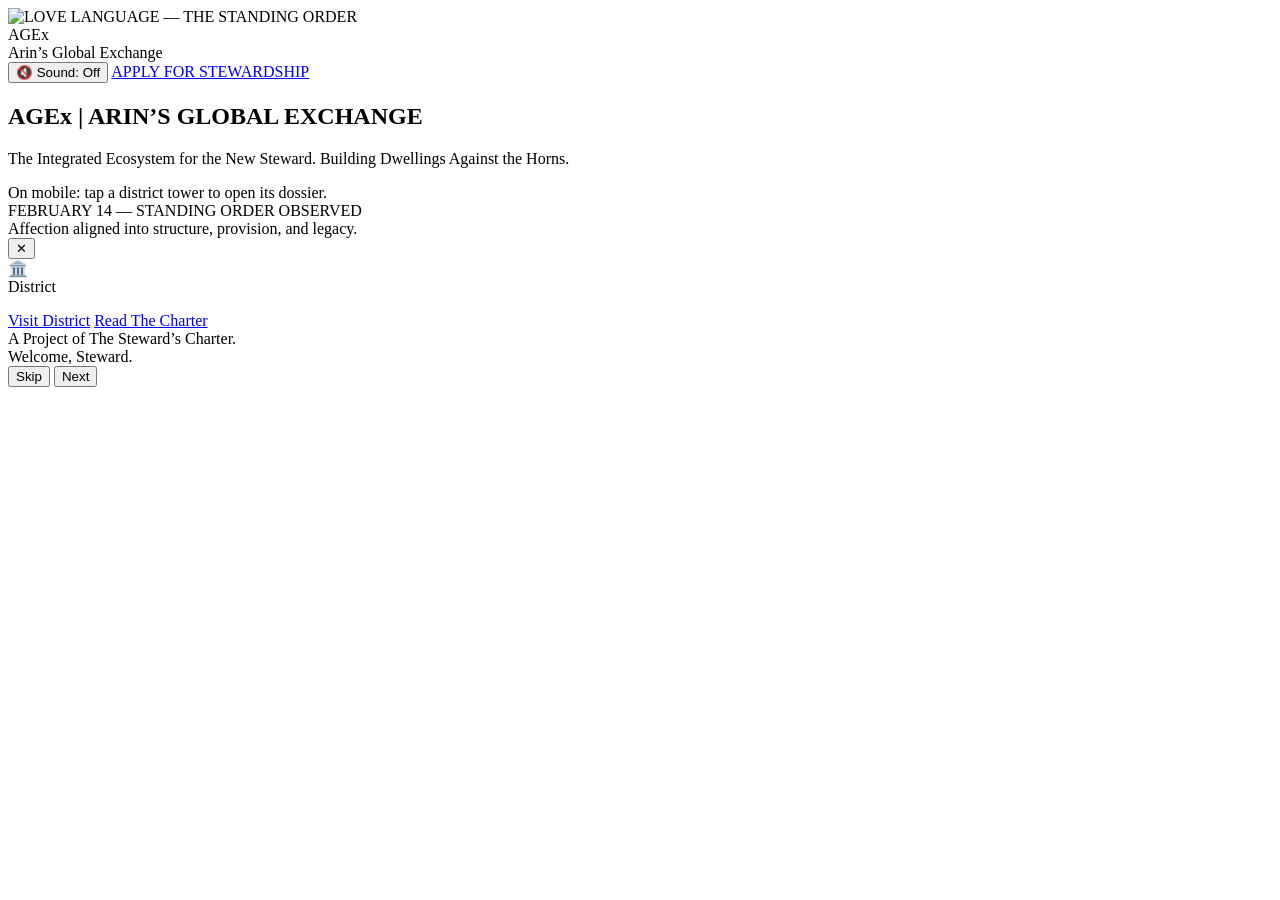
==== index.html @ 3ebbf462 "Create index.html" ====
<!doctype html>
<html lang="en">
<head>
  <meta charset="utf-8" />
  <meta name="viewport" content="width=device-width,initial-scale=1" />
  <title>AGEx | Arin’s Global Exchange — City Map</title>
  <meta name="description" content="AGEx City Map — The Integrated Ecosystem for the New Steward. Building Dwellings Against the Horns." />
  <link rel="stylesheet" href="styles.css" />

  <!-- Schema.org: Organization + Departments -->
  <script type="application/ld+json" id="orgSchema"></script>
</head>
<body>
  <div class="bg"></div>

  <header class="topbar">
    <div class="brand">
      <img class="brandLogo" src="assets/logo.png" alt="LOVE LANGUAGE — THE STANDING ORDER" />
      <div class="brandText">
        <div class="brandKicker">AGEx</div>
        <div class="brandSub">Arin’s Global Exchange</div>
      </div>
    </div>

    <div class="topbarRight">
      <button id="soundBtn" class="ghost" type="button" aria-pressed="false" title="Toggle sound">
        🔇 Sound: Off
      </button>
      <a id="applyBtn" class="apply" href="#" target="_blank" rel="noopener">APPLY FOR STEWARDSHIP</a>
    </div>
  </header>

  <main class="plaza">
    <section class="hero">
      <h1>AGEx | ARIN’S GLOBAL EXCHANGE</h1>
      <p class="mantra">The Integrated Ecosystem for the New Steward. Building Dwellings Against the Horns.</p>
    </section>

    <section class="mapWrap" aria-label="AGEx City Map">
      <div class="map">
        <!-- Map “nodes” injected by JS -->
      </div>

      <div class="mobileHint">
        On mobile: tap a district tower to open its dossier.
      </div>
    </section>

    <footer class="footer">
      <div class="sealRow">
        <img class="seal" src="assets/seal.png" alt="February 14 — Standing Order Observed" onerror="this.style.display='none'"/>
        <div class="sealText">
          <div class="sealTitle">FEBRUARY 14 — STANDING ORDER OBSERVED</div>
          <div class="sealSub">Affection aligned into structure, provision, and legacy.</div>
        </div>
      </div>
    </footer>
  </main>

  <!-- District Overlay -->
  <section id="overlay" class="overlay" aria-hidden="true">
    <div class="overlayCard" role="dialog" aria-modal="true" aria-labelledby="ovTitle">
      <button id="ovClose" class="ovClose" type="button" aria-label="Close">✕</button>

      <div class="ovHeader">
        <div class="ovIcon" id="ovIcon">🏛️</div>
        <div>
          <div class="ovTitle" id="ovTitle">District</div>
          <div class="ovPurpose" id="ovPurpose"></div>
        </div>
      </div>

      <blockquote class="ovQuote" id="ovQuote"></blockquote>

      <div class="ovActions">
        <a id="ovVisit" class="btn" href="#" target="_blank" rel="noopener">Visit District</a>
        <a id="ovCharter" class="btn secondary" href="#" target="_blank" rel="noopener">Read The Charter</a>
      </div>

      <div class="ovFoot">
        <span class="muted">A Project of The Steward’s Charter.</span>
      </div>
    </div>
  </section>

  <!-- Walkthrough -->
  <section id="tour" class="tour" aria-hidden="true">
    <div class="tourCard">
      <div class="tourTitle" id="tourTitle">Welcome, Steward.</div>
      <div class="tourBody" id="tourBody"></div>
      <div class="tourActions">
        <button id="tourSkip" class="ghost" type="button">Skip</button>
        <button id="tourNext" class="btn" type="button">Next</button>
      </div>
    </div>
  </section>

  <audio id="chime" preload="auto" src="assets/chime.mp3"></audio>

  <script src="config.js"></script>
  <script src="app.js"></script>
</body>
</html>
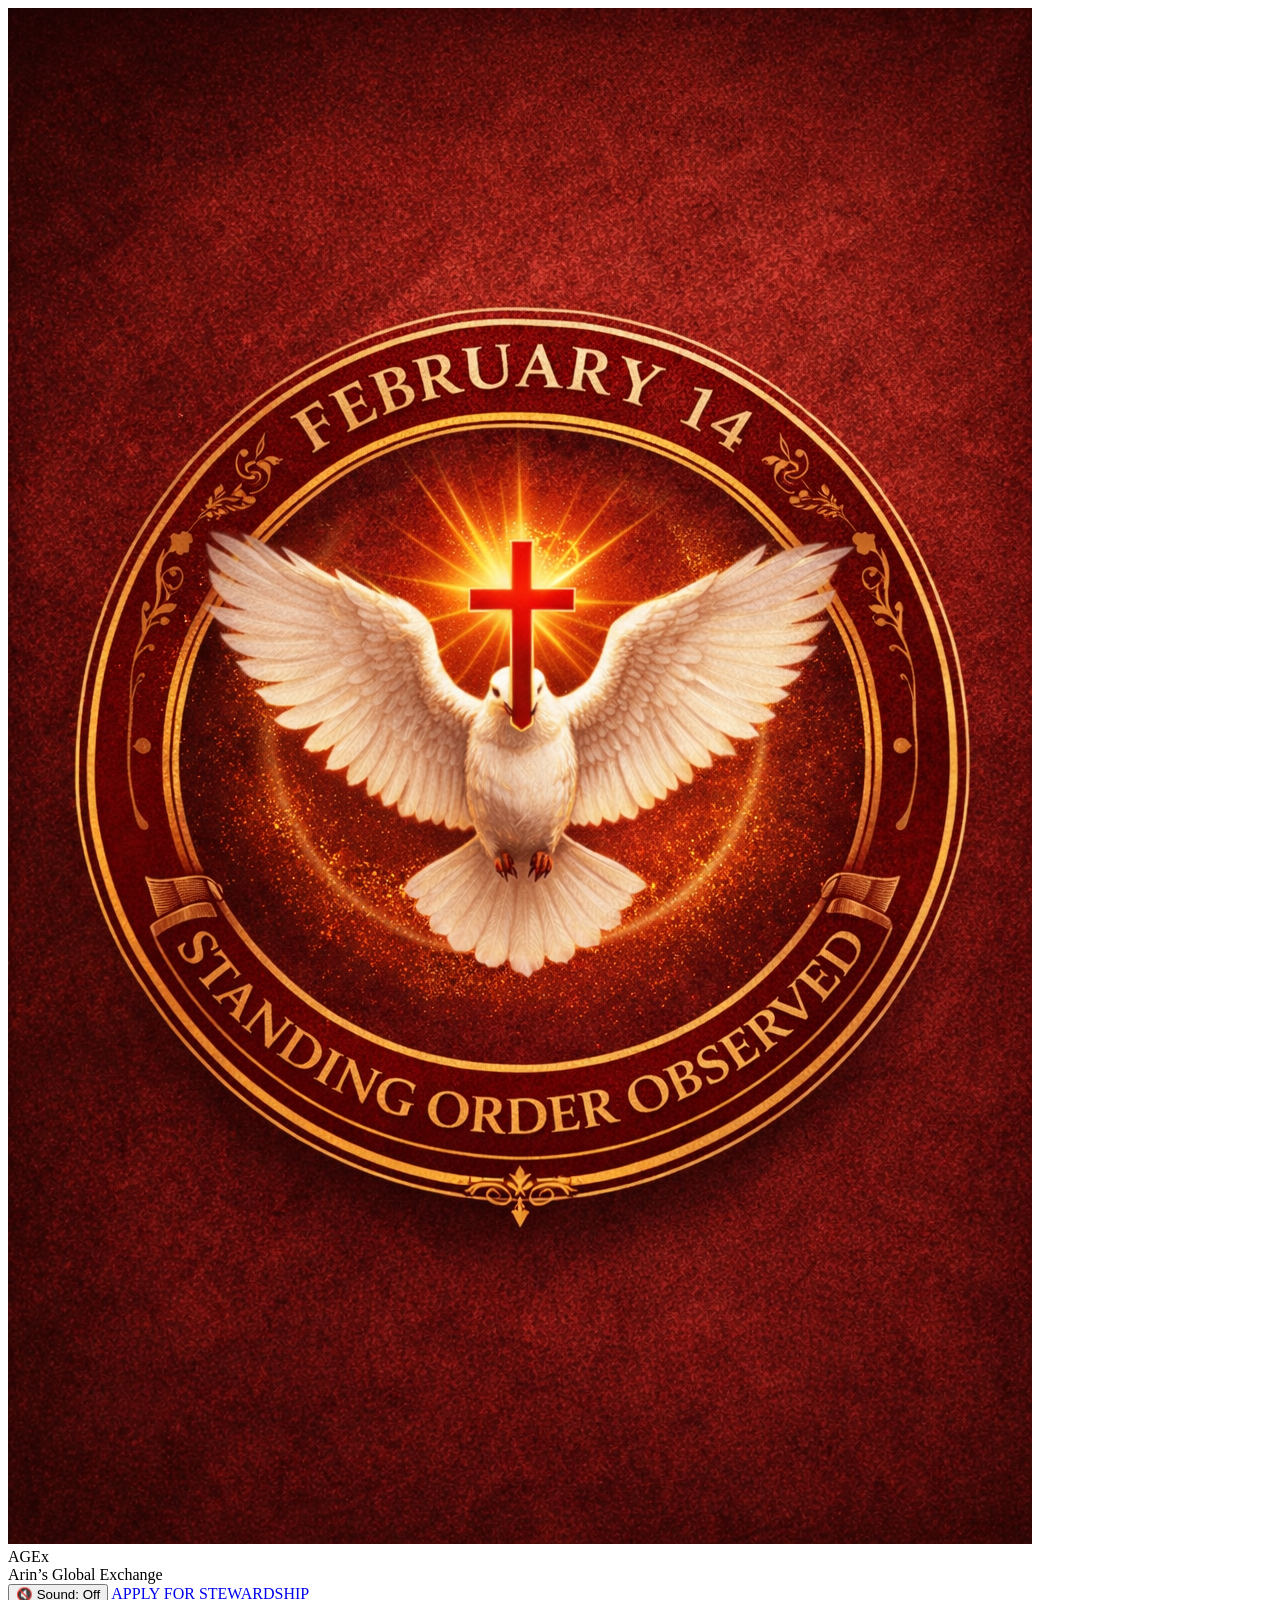
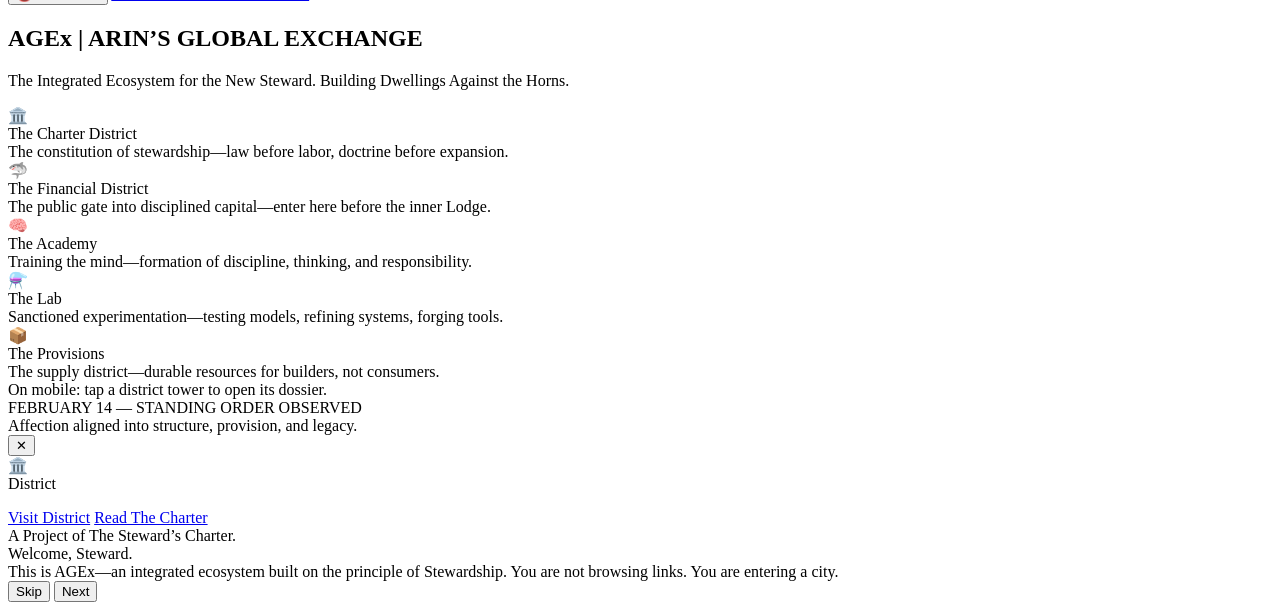
==== commit 9d6d2f89: "Update index.html" ====
--- a/index.html
+++ b/index.html
@@ -15,7 +15,7 @@
 
   <header class="topbar">
     <div class="brand">
-      <img class="brandLogo" src="assets/logo.png" alt="LOVE LANGUAGE — THE STANDING ORDER" />
+      <img class="brandLogo" src="ff4b3098-0408-49cf-9776-6b224dc4abf6.png" alt="LOVE LANGUAGE — THE STANDING ORDER" />
       <div class="brandText">
         <div class="brandKicker">AGEx</div>
         <div class="brandSub">Arin’s Global Exchange</div>
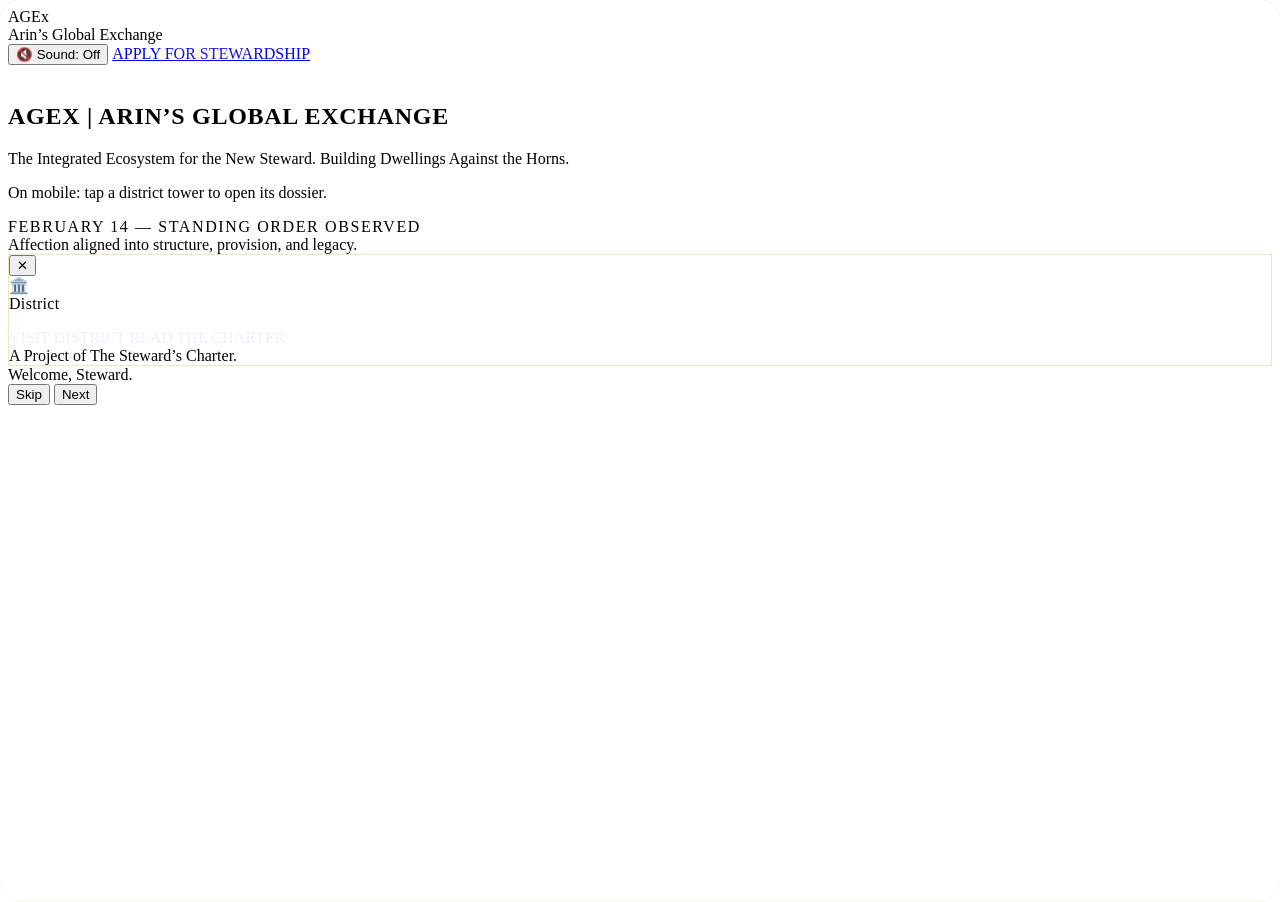
==== commit 2491a588: "Update index.html" ====
--- a/index.html
+++ b/index.html
@@ -2,20 +2,41 @@
 <html lang="en">
 <head>
   <meta charset="utf-8" />
-  <meta name="viewport" content="width=device-width,initial-scale=1" />
+  <meta name="viewport" content="width=device-width,initial-scale=1,viewport-fit=cover" />
   <title>AGEx | Arin’s Global Exchange — City Map</title>
+
   <meta name="description" content="AGEx City Map — The Integrated Ecosystem for the New Steward. Building Dwellings Against the Horns." />
-  <link rel="stylesheet" href="styles.css" />
+  <meta name="theme-color" content="#050b16" />
+
+  <!-- Social preview (optional but powerful) -->
+  <meta property="og:title" content="AGEx | Arin’s Global Exchange" />
+  <meta property="og:description" content="The Integrated Ecosystem for the New Steward. Building Dwellings Against the Horns." />
+  <meta property="og:type" content="website" />
+  <!-- If you add an image later, uncomment and point to your file -->
+  <!-- <meta property="og:image" content="assets/og-cover.png" /> -->
+
+  <link rel="stylesheet" href="./styles.css" />
 
   <!-- Schema.org: Organization + Departments -->
   <script type="application/ld+json" id="orgSchema"></script>
 </head>
+
 <body>
-  <div class="bg"></div>
+  <!-- Background layer -->
+  <div class="bg" aria-hidden="true"></div>
 
-  <header class="topbar">
-    <div class="brand">
-      <img class="brandLogo" src="ff4b3098-0408-49cf-9776-6b224dc4abf6.png" alt="LOVE LANGUAGE — THE STANDING ORDER" />
+  <!-- PERSISTENT TOPBAR -->
+  <header class="topbar" role="banner">
+    <div class="brand" aria-label="AGEx brand">
+      <!-- Use ONE consistent logo path. Put logo inside /assets/ -->
+      <img
+        class="brandLogo"
+        src="./assets/logo.png"
+        alt="LOVE LANGUAGE — THE STANDING ORDER"
+        loading="eager"
+        decoding="async"
+        onerror="this.style.display='none'"
+      />
       <div class="brandText">
         <div class="brandKicker">AGEx</div>
         <div class="brandSub">Arin’s Global Exchange</div>
@@ -26,29 +47,39 @@
       <button id="soundBtn" class="ghost" type="button" aria-pressed="false" title="Toggle sound">
         🔇 Sound: Off
       </button>
-      <a id="applyBtn" class="apply" href="#" target="_blank" rel="noopener">APPLY FOR STEWARDSHIP</a>
+      <a id="applyBtn" class="apply" href="#" target="_blank" rel="noopener">
+        APPLY FOR STEWARDSHIP
+      </a>
     </div>
   </header>
 
-  <main class="plaza">
-    <section class="hero">
+  <!-- GRAND PLAZA -->
+  <main class="plaza" role="main">
+    <section class="hero" aria-label="Grand Plaza introduction">
       <h1>AGEx | ARIN’S GLOBAL EXCHANGE</h1>
-      <p class="mantra">The Integrated Ecosystem for the New Steward. Building Dwellings Against the Horns.</p>
+      <p class="mantra">
+        The Integrated Ecosystem for the New Steward. Building Dwellings Against the Horns.
+      </p>
     </section>
 
+    <!-- CITY MAP -->
     <section class="mapWrap" aria-label="AGEx City Map">
-      <div class="map">
-        <!-- Map “nodes” injected by JS -->
+      <div class="map" id="cityMap" role="application" aria-label="Interactive district map">
+        <!-- nodes injected by app.js -->
+        <!-- plaza beacon injected by app.js (Phase 2.5) -->
       </div>
 
-      <div class="mobileHint">
+      <p class="mobileHint">
         On mobile: tap a district tower to open its dossier.
-      </div>
+      </p>
     </section>
 
-    <footer class="footer">
+    <!-- SEAL (Optional) -->
+    <footer class="footer" role="contentinfo">
       <div class="sealRow">
-        <img class="seal" src="assets/seal.png" alt="February 14 — Standing Order Observed" onerror="this.style.display='none'"/>
+        <img class="seal" src="./assets/seal.png" alt="February 14 — Standing Order Observed"
+             loading="lazy" decoding="async"
+             onerror="this.style.display='none'"/>
         <div class="sealText">
           <div class="sealTitle">FEBRUARY 14 — STANDING ORDER OBSERVED</div>
           <div class="sealSub">Affection aligned into structure, provision, and legacy.</div>
@@ -57,13 +88,13 @@
     </footer>
   </main>
 
-  <!-- District Overlay -->
+  <!-- DISTRICT OVERLAY (Modal) -->
   <section id="overlay" class="overlay" aria-hidden="true">
     <div class="overlayCard" role="dialog" aria-modal="true" aria-labelledby="ovTitle">
-      <button id="ovClose" class="ovClose" type="button" aria-label="Close">✕</button>
+      <button id="ovClose" class="ovClose" type="button" aria-label="Close district overlay">✕</button>
 
       <div class="ovHeader">
-        <div class="ovIcon" id="ovIcon">🏛️</div>
+        <div class="ovIcon" id="ovIcon" aria-hidden="true">🏛️</div>
         <div>
           <div class="ovTitle" id="ovTitle">District</div>
           <div class="ovPurpose" id="ovPurpose"></div>
@@ -73,8 +104,8 @@
       <blockquote class="ovQuote" id="ovQuote"></blockquote>
 
       <div class="ovActions">
-        <a id="ovVisit" class="btn" href="#" target="_blank" rel="noopener">Visit District</a>
-        <a id="ovCharter" class="btn secondary" href="#" target="_blank" rel="noopener">Read The Charter</a>
+        <a id="ovVisit" class="btn" href="#" target="_blank" rel="noopener">VISIT DISTRICT</a>
+        <a id="ovCharter" class="btn secondary" href="#" target="_blank" rel="noopener">READ THE CHARTER</a>
       </div>
 
       <div class="ovFoot">
@@ -83,9 +114,9 @@
     </div>
   </section>
 
-  <!-- Walkthrough -->
+  <!-- GUIDED WALKTHROUGH -->
   <section id="tour" class="tour" aria-hidden="true">
-    <div class="tourCard">
+    <div class="tourCard" role="dialog" aria-modal="true" aria-labelledby="tourTitle">
       <div class="tourTitle" id="tourTitle">Welcome, Steward.</div>
       <div class="tourBody" id="tourBody"></div>
       <div class="tourActions">
@@ -95,9 +126,12 @@
     </div>
   </section>
 
-  <audio id="chime" preload="auto" src="assets/chime.mp3"></audio>
+  <!-- Sound (optional). If no file exists, it will fail silently -->
+  <audio id="chime" preload="auto" src="./assets/chime.mp3"></audio>
 
-  <script src="config.js"></script>
-  <script src="app.js"></script>
+  <!-- Scripts -->
+  <script src="./config.js"></script>
+  <script src="./app.js"></script>
 </body>
 </html>
+
--- a/styles.css
+++ b/styles.css
@@ -0,0 +1,302 @@
+/* ===========================
+   AGEx POLISH PATCH (ADD-ON)
+   Paste this at the bottom of styles.css
+=========================== */
+
+/* Smoother text + layout stability */
+body{
+  -webkit-font-smoothing: antialiased;
+  -moz-osx-font-smoothing: grayscale;
+  text-rendering: optimizeLegibility;
+}
+
+.hero{
+  padding-top: 18px;
+}
+
+h1{
+  letter-spacing: .03em;
+  text-transform: uppercase;
+}
+
+/* Topbar: cleaner + compact on mobile */
+@media (max-width: 760px){
+  .topbar{
+    position: sticky;
+    top: 0;
+    padding: 10px 12px;
+    gap: 10px;
+    flex-wrap: wrap;
+  }
+
+  .brandLogo{
+    width: 38px;
+    height: 38px;
+    border-radius: 12px;
+  }
+
+  .brandKicker{
+    font-size: .95rem;
+  }
+
+  .brandSub{
+    font-size: .88rem;
+  }
+
+  .topbarRight{
+    width: 100%;
+    display: flex;
+    justify-content: space-between;
+    gap: 8px;
+  }
+
+  #soundBtn{
+    flex: 0 0 auto;
+    padding: 10px 10px;
+    border-radius: 14px;
+  }
+
+  .apply{
+    flex: 1;
+    text-align: center;
+    white-space: nowrap;
+    padding: 12px 10px;
+    border-radius: 14px;
+    font-weight: 900;
+    letter-spacing: .04em;
+  }
+}
+
+/* Map: more “city model” vibe */
+.map{
+  background:
+    radial-gradient(900px 420px at 50% 35%, rgba(212,175,55,.10), transparent 62%),
+    linear-gradient(180deg, rgba(255,255,255,.07), rgba(255,255,255,.02));
+}
+
+.map:after{
+  content:"";
+  position:absolute;
+  inset:-2px;
+  border-radius: 26px;
+  border:1px solid rgba(212,175,55,.12);
+  pointer-events:none;
+}
+
+/* Nodes: stronger card style + clearer hierarchy */
+.node{
+  backdrop-filter: blur(10px);
+}
+
+.nodeName{
+  font-size: 1.02rem;
+  font-weight: 950;
+}
+
+.nodeOne{
+  line-height: 1.35;
+}
+
+/* Mobile “district towers”: premium stack */
+@media (max-width: 760px){
+  .map{
+    padding: 12px;
+  }
+
+  .node{
+    position: relative;
+    left: auto !important;
+    top: auto !important;
+    width: 100%;
+    margin-bottom: 12px;
+    padding: 14px 14px;
+    border-radius: 18px;
+    background: linear-gradient(180deg, rgba(7,18,40,.94), rgba(7,18,40,.78));
+    border: 1px solid rgba(212,175,55,.30);
+  }
+
+  .node:hover{
+    transform: none;
+  }
+
+  .nodeTop{
+    align-items: center;
+  }
+
+  .nodeIcon{
+    font-size: 1.6rem;
+  }
+
+  .nodeName{
+    font-size: 1.08rem;
+  }
+
+  .nodeOne{
+    font-size: .96rem;
+  }
+
+  .mobileHint{
+    display:none;
+  }
+}
+
+/* Overlay: more authority */
+.overlayCard{
+  border: 1px solid rgba(212,175,55,.32);
+}
+
+.ovTitle{
+  letter-spacing: .02em;
+}
+
+.ovQuote{
+  border-left: 3px solid rgba(212,175,55,.85);
+}
+
+/* Footer seal: tighten */
+.sealTitle{
+  text-transform: uppercase;
+  letter-spacing: .10em;
+}
+
+/* Apply button: subtle premium glow */
+.apply{
+  position: relative;
+}
+
+.apply:before{
+  content:"";
+  position:absolute;
+  inset:-1px;
+  border-radius: 14px;
+  background: radial-gradient(closest-side at 50% 50%, rgba(243,219,122,.22), transparent 70%);
+  opacity: .9;
+  pointer-events:none;
+}
+/* ===== Overlay button hard-fix (prevents purple/underline fallback) ===== */
+.overlay a { 
+  color: inherit !important; 
+  text-decoration: none !important; 
+}
+
+.ovActions a.btn{
+  color: rgba(233,241,255,.95) !important;
+  text-decoration: none !important;
+}
+
+.ovActions a.btn.secondary{
+  color: rgba(233,241,255,.90) !important;
+}
+/* ===== District interactivity cues ===== */
+.node{
+  -webkit-tap-highlight-color: transparent;
+}
+
+.node:active{
+  transform: translateY(-1px) scale(0.99);
+}
+
+.node:hover .nodeIcon{
+  filter: drop-shadow(0 6px 18px rgba(212,175,55,.22));
+}
+/* ===== Mobile Sovereign Gate (bottom fixed) ===== */
+@media (max-width: 760px){
+  #applyBtn{
+    position: fixed;
+    left: 12px;
+    right: 12px;
+    bottom: 12px;
+    z-index: 100;
+    padding: 14px 14px;
+    border-radius: 16px;
+    font-weight: 950;
+    letter-spacing: .06em;
+    text-transform: uppercase;
+    background: linear-gradient(180deg, rgba(212,175,55,.30), rgba(212,175,55,.14));
+    border: 1px solid rgba(212,175,55,.55);
+    box-shadow: 0 18px 40px rgba(0,0,0,.45);
+  }
+
+  .plaza{
+    padding-bottom: 92px; /* so content doesn't hide behind fixed gate */
+  }
+}
+@media (max-width: 760px){
+  .tourCard{ margin-bottom: 80px; }
+}
+/* ===========================
+   PHASE 2.5 — CITY BEACON + PLAZA BREATH
+   Paste at bottom of styles.css
+=========================== */
+
+/* Make the plaza feel alive (subtle) */
+.map:before{
+  animation: plazaBreath 10.5s ease-in-out infinite;
+}
+
+@keyframes plazaBreath{
+  0%, 60% { opacity: .55; transform: scale(1); }
+  75%     { opacity: .78; transform: scale(1.02); }
+  100%    { opacity: .55; transform: scale(1); }
+}
+
+/* The central beacon (a quiet "you are here" signal) */
+.plazaBeacon{
+  position: absolute;
+  left: 50%;
+  top: 44%;
+  transform: translate(-50%, -50%);
+  width: 14px;
+  height: 14px;
+  border-radius: 999px;
+  background: rgba(243,219,122,.95);
+  box-shadow:
+    0 0 0 6px rgba(212,175,55,.10),
+    0 0 30px rgba(212,175,55,.22),
+    0 18px 40px rgba(0,0,0,.35);
+  pointer-events: none;
+  z-index: 2;
+}
+
+.plazaBeacon:before{
+  content:"";
+  position:absolute;
+  inset:-22px;
+  border-radius: 999px;
+  border: 1px solid rgba(212,175,55,.22);
+  opacity: .55;
+  animation: beaconRing 8.8s ease-in-out infinite;
+}
+
+@keyframes beaconRing{
+  0%, 72%  { transform: scale(.78); opacity: .22; }
+  82%      { transform: scale(1.05); opacity: .55; }
+  92%      { transform: scale(1.22); opacity: .10; }
+  100%     { transform: scale(.78); opacity: .22; }
+}
+/* ===========================
+   SOVEREIGN GATE POLISH
+=========================== */
+
+/* Gate breath: mostly still, brief dignified pulse every cycle */
+#applyBtn{
+  animation: gateBreath 9.5s ease-in-out infinite;
+  transform-origin: center;
+}
+
+@keyframes gateBreath{
+  0%, 82%   { transform: translateY(0) scale(1); filter: none; }
+  88%       { transform: translateY(-1px) scale(1.02); filter: drop-shadow(0 10px 20px rgba(212,175,55,.20)); }
+  92%       { transform: translateY(0) scale(1.01); filter: drop-shadow(0 14px 26px rgba(212,175,55,.18)); }
+  100%      { transform: translateY(0) scale(1); filter: none; }
+}
+
+/* “Final ritual” ping at tour end */
+#applyBtn.gatePing{
+  animation: gatePing 900ms ease-out 1;
+}
+@keyframes gatePing{
+  0%   { transform: scale(1); }
+  45%  { transform: scale(1.05); filter: drop-shadow(0 18px 30px rgba(212,175,55,.28)); }
+  100% { transform: scale(1); filter: none; }
+}
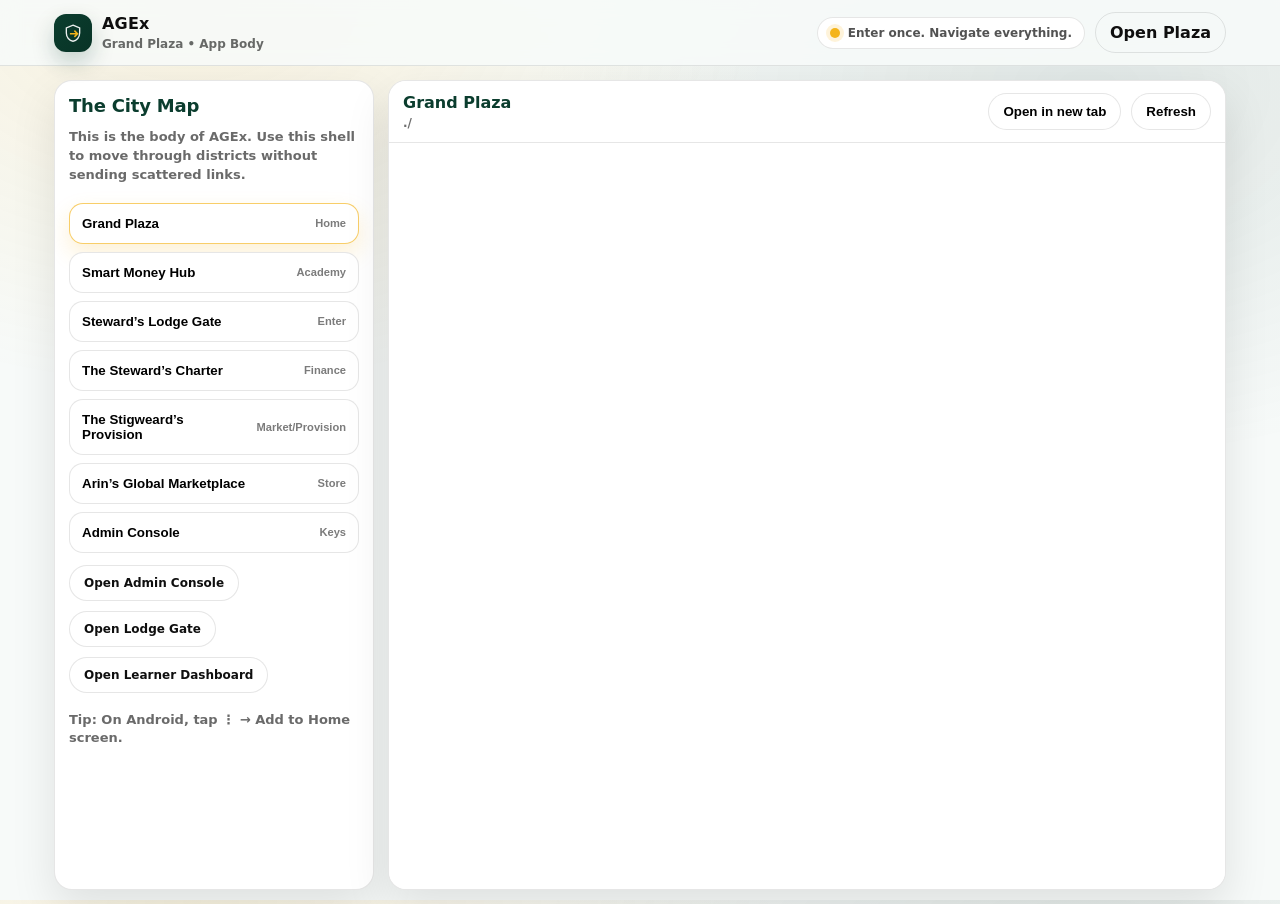
==== commit cb642309: "Update index.html" ====
--- a/index.html
+++ b/index.html
@@ -2,136 +2,14 @@
 <html lang="en">
 <head>
   <meta charset="utf-8" />
-  <meta name="viewport" content="width=device-width,initial-scale=1,viewport-fit=cover" />
-  <title>AGEx | Arin’s Global Exchange — City Map</title>
-
-  <meta name="description" content="AGEx City Map — The Integrated Ecosystem for the New Steward. Building Dwellings Against the Horns." />
-  <meta name="theme-color" content="#050b16" />
-
-  <!-- Social preview (optional but powerful) -->
-  <meta property="og:title" content="AGEx | Arin’s Global Exchange" />
-  <meta property="og:description" content="The Integrated Ecosystem for the New Steward. Building Dwellings Against the Horns." />
-  <meta property="og:type" content="website" />
-  <!-- If you add an image later, uncomment and point to your file -->
-  <!-- <meta property="og:image" content="assets/og-cover.png" /> -->
-
-  <link rel="stylesheet" href="./styles.css" />
-
-  <!-- Schema.org: Organization + Departments -->
-  <script type="application/ld+json" id="orgSchema"></script>
+  <meta name="viewport" content="width=device-width,initial-scale=1" />
+  <meta http-equiv="refresh" content="0;url=app.html" />
+  <title>AGEx Grand Plaza</title>
 </head>
-
 <body>
-  <!-- Background layer -->
-  <div class="bg" aria-hidden="true"></div>
-
-  <!-- PERSISTENT TOPBAR -->
-  <header class="topbar" role="banner">
-    <div class="brand" aria-label="AGEx brand">
-      <!-- Use ONE consistent logo path. Put logo inside /assets/ -->
-      <img
-        class="brandLogo"
-        src="./assets/logo.png"
-        alt="LOVE LANGUAGE — THE STANDING ORDER"
-        loading="eager"
-        decoding="async"
-        onerror="this.style.display='none'"
-      />
-      <div class="brandText">
-        <div class="brandKicker">AGEx</div>
-        <div class="brandSub">Arin’s Global Exchange</div>
-      </div>
-    </div>
-
-    <div class="topbarRight">
-      <button id="soundBtn" class="ghost" type="button" aria-pressed="false" title="Toggle sound">
-        🔇 Sound: Off
-      </button>
-      <a id="applyBtn" class="apply" href="#" target="_blank" rel="noopener">
-        APPLY FOR STEWARDSHIP
-      </a>
-    </div>
-  </header>
-
-  <!-- GRAND PLAZA -->
-  <main class="plaza" role="main">
-    <section class="hero" aria-label="Grand Plaza introduction">
-      <h1>AGEx | ARIN’S GLOBAL EXCHANGE</h1>
-      <p class="mantra">
-        The Integrated Ecosystem for the New Steward. Building Dwellings Against the Horns.
-      </p>
-    </section>
-
-    <!-- CITY MAP -->
-    <section class="mapWrap" aria-label="AGEx City Map">
-      <div class="map" id="cityMap" role="application" aria-label="Interactive district map">
-        <!-- nodes injected by app.js -->
-        <!-- plaza beacon injected by app.js (Phase 2.5) -->
-      </div>
-
-      <p class="mobileHint">
-        On mobile: tap a district tower to open its dossier.
-      </p>
-    </section>
-
-    <!-- SEAL (Optional) -->
-    <footer class="footer" role="contentinfo">
-      <div class="sealRow">
-        <img class="seal" src="./assets/seal.png" alt="February 14 — Standing Order Observed"
-             loading="lazy" decoding="async"
-             onerror="this.style.display='none'"/>
-        <div class="sealText">
-          <div class="sealTitle">FEBRUARY 14 — STANDING ORDER OBSERVED</div>
-          <div class="sealSub">Affection aligned into structure, provision, and legacy.</div>
-        </div>
-      </div>
-    </footer>
-  </main>
-
-  <!-- DISTRICT OVERLAY (Modal) -->
-  <section id="overlay" class="overlay" aria-hidden="true">
-    <div class="overlayCard" role="dialog" aria-modal="true" aria-labelledby="ovTitle">
-      <button id="ovClose" class="ovClose" type="button" aria-label="Close district overlay">✕</button>
-
-      <div class="ovHeader">
-        <div class="ovIcon" id="ovIcon" aria-hidden="true">🏛️</div>
-        <div>
-          <div class="ovTitle" id="ovTitle">District</div>
-          <div class="ovPurpose" id="ovPurpose"></div>
-        </div>
-      </div>
-
-      <blockquote class="ovQuote" id="ovQuote"></blockquote>
-
-      <div class="ovActions">
-        <a id="ovVisit" class="btn" href="#" target="_blank" rel="noopener">VISIT DISTRICT</a>
-        <a id="ovCharter" class="btn secondary" href="#" target="_blank" rel="noopener">READ THE CHARTER</a>
-      </div>
-
-      <div class="ovFoot">
-        <span class="muted">A Project of The Steward’s Charter.</span>
-      </div>
-    </div>
-  </section>
-
-  <!-- GUIDED WALKTHROUGH -->
-  <section id="tour" class="tour" aria-hidden="true">
-    <div class="tourCard" role="dialog" aria-modal="true" aria-labelledby="tourTitle">
-      <div class="tourTitle" id="tourTitle">Welcome, Steward.</div>
-      <div class="tourBody" id="tourBody"></div>
-      <div class="tourActions">
-        <button id="tourSkip" class="ghost" type="button">Skip</button>
-        <button id="tourNext" class="btn" type="button">Next</button>
-      </div>
-    </div>
-  </section>
-
-  <!-- Sound (optional). If no file exists, it will fail silently -->
-  <audio id="chime" preload="auto" src="./assets/chime.mp3"></audio>
-
-  <!-- Scripts -->
-  <script src="./config.js"></script>
-  <script src="./app.js"></script>
+  <p>Redirecting to the AGEx Grand Plaza App…</p>
+  <p>If not redirected, <a href="app.html">tap here</a>.</p>
 </body>
 </html>
 
+
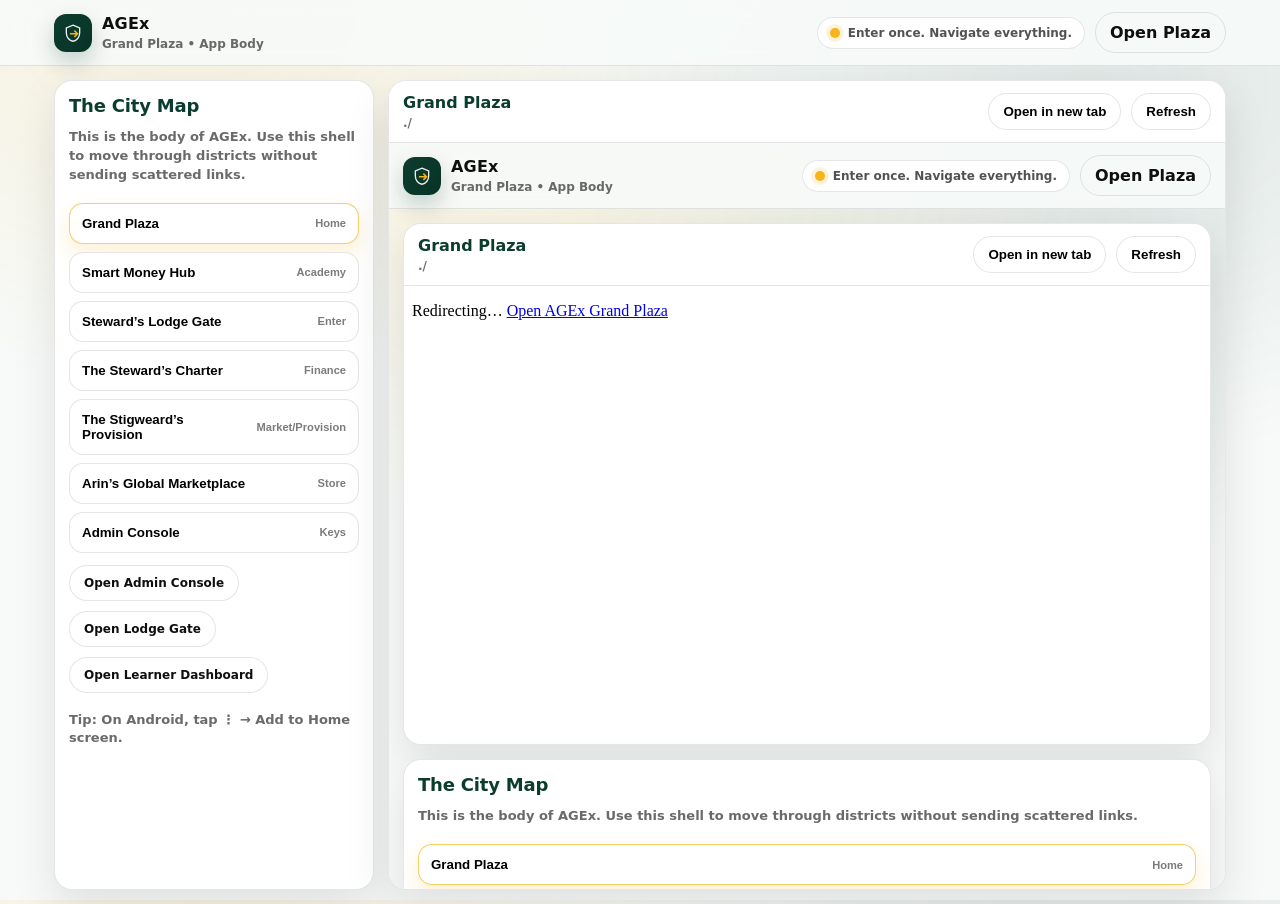
==== commit 2f5c2b30: "Update index.html" ====
--- a/index.html
+++ b/index.html
@@ -3,13 +3,13 @@
 <head>
   <meta charset="utf-8" />
   <meta name="viewport" content="width=device-width,initial-scale=1" />
-  <meta http-equiv="refresh" content="0;url=app.html" />
-  <title>AGEx Grand Plaza</title>
+  <meta http-equiv="refresh" content="0; url=app.html?v=7">
+  <title>AGEx — Grand Plaza</title>
 </head>
 <body>
-  <p>Redirecting to the AGEx Grand Plaza App…</p>
-  <p>If not redirected, <a href="app.html">tap here</a>.</p>
+  <p>Redirecting… <a href="app.html?v=7">Open AGEx Grand Plaza</a></p>
+  <script>
+    location.replace("app.html?v=7");
+  </script>
 </body>
 </html>
-
-
